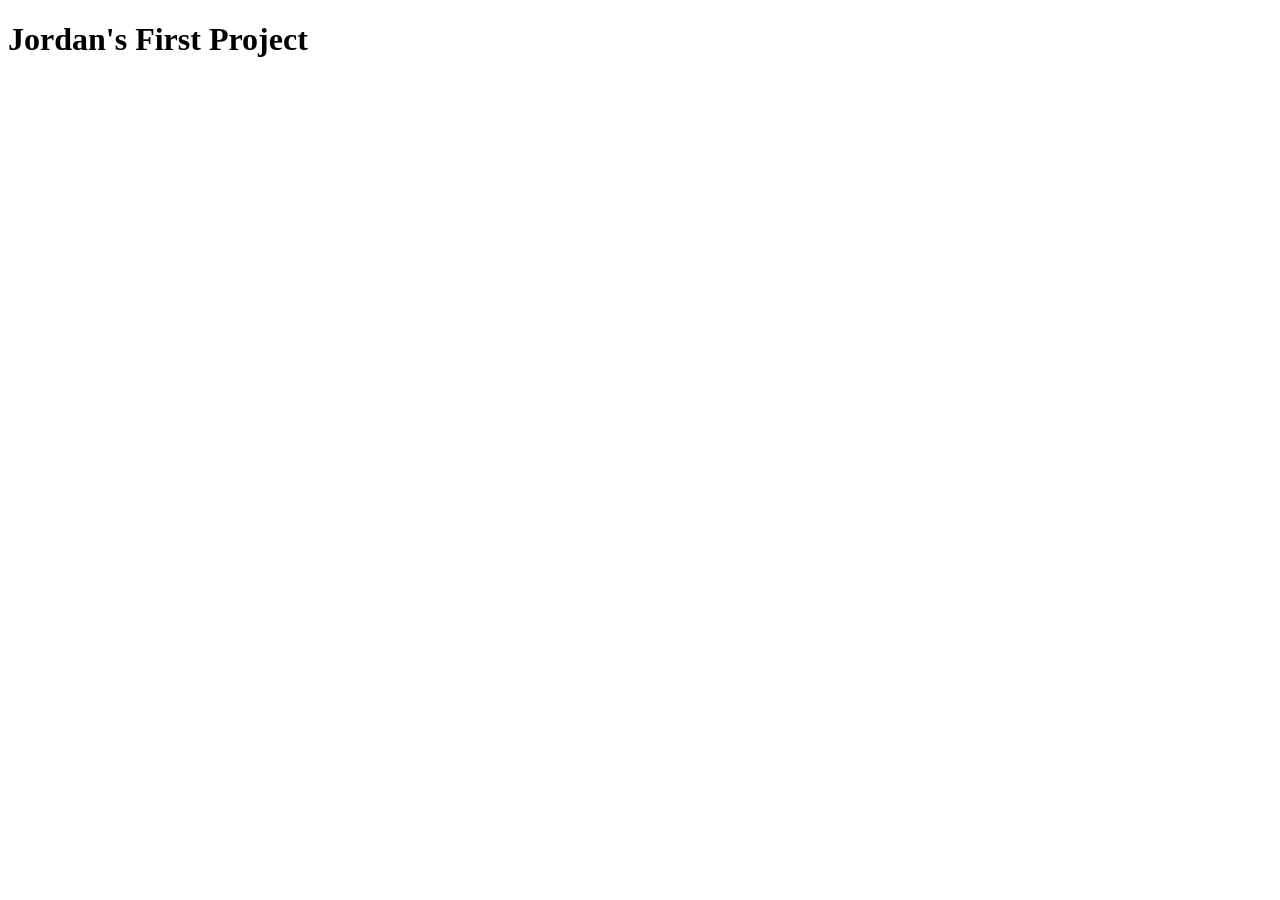
==== index.html @ 5d8607df "Modified container to display my name" ====
<!DOCTYPE html>
<html lang="en">
<head>
    <meta charset="UTF-8">
    <meta http-equiv="X-UA-Compatible" content="IE=edge">
    <meta name="viewport" content="width=device-width, initial-scale=1.0">
    <title>Document</title>
</head>
<body>
    <div class="container">
        <h1>Jordan's First Project</h1>
    </div>
</body>
</html>
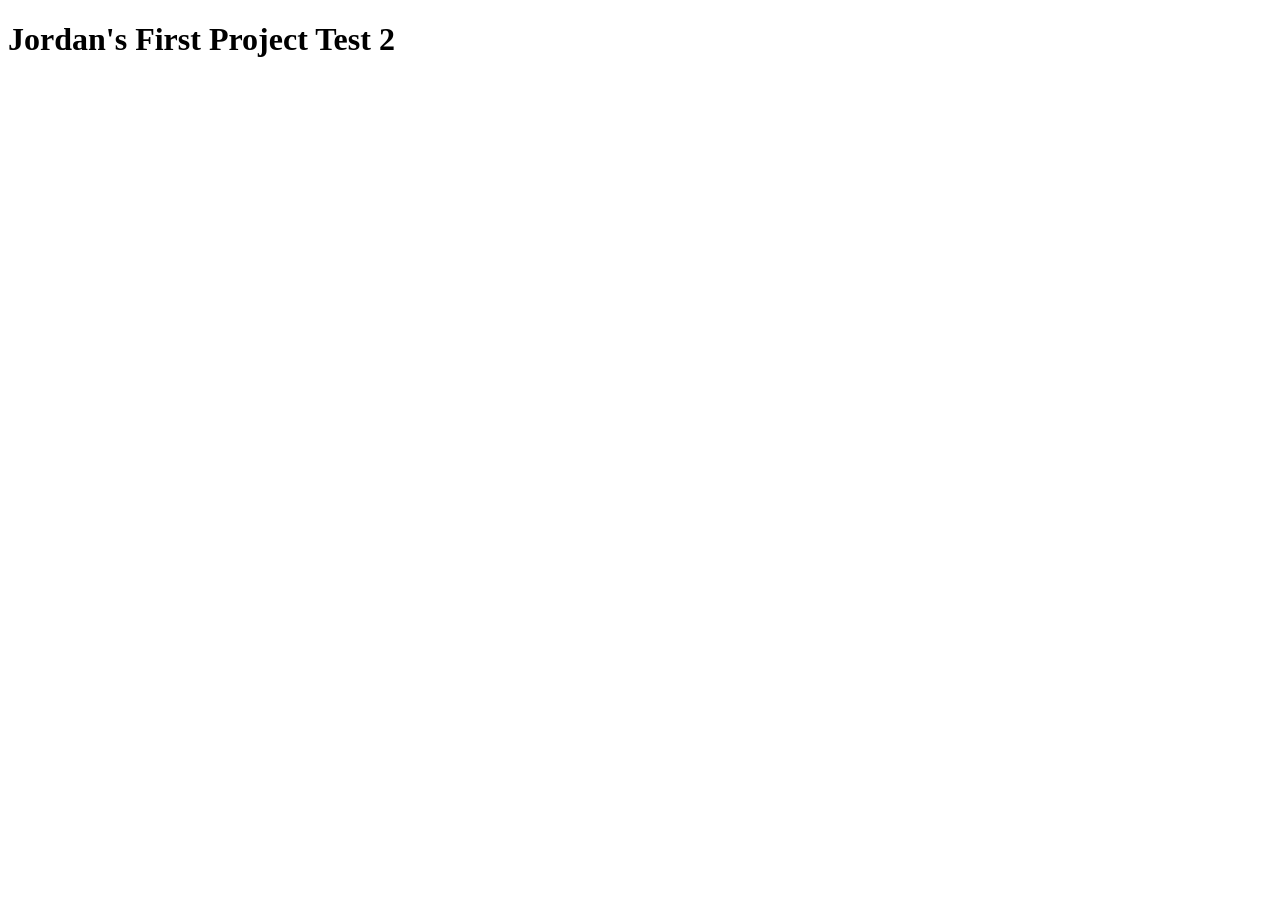
==== commit 4b95f214: "Changed H1 on Line 11" ====
--- a/index.html
+++ b/index.html
@@ -8,7 +8,7 @@
 </head>
 <body>
     <div class="container">
-        <h1>Jordan's First Project</h1>
+        <h1>Jordan's First Project Test 2</h1>
     </div>
 </body>
 </html>
